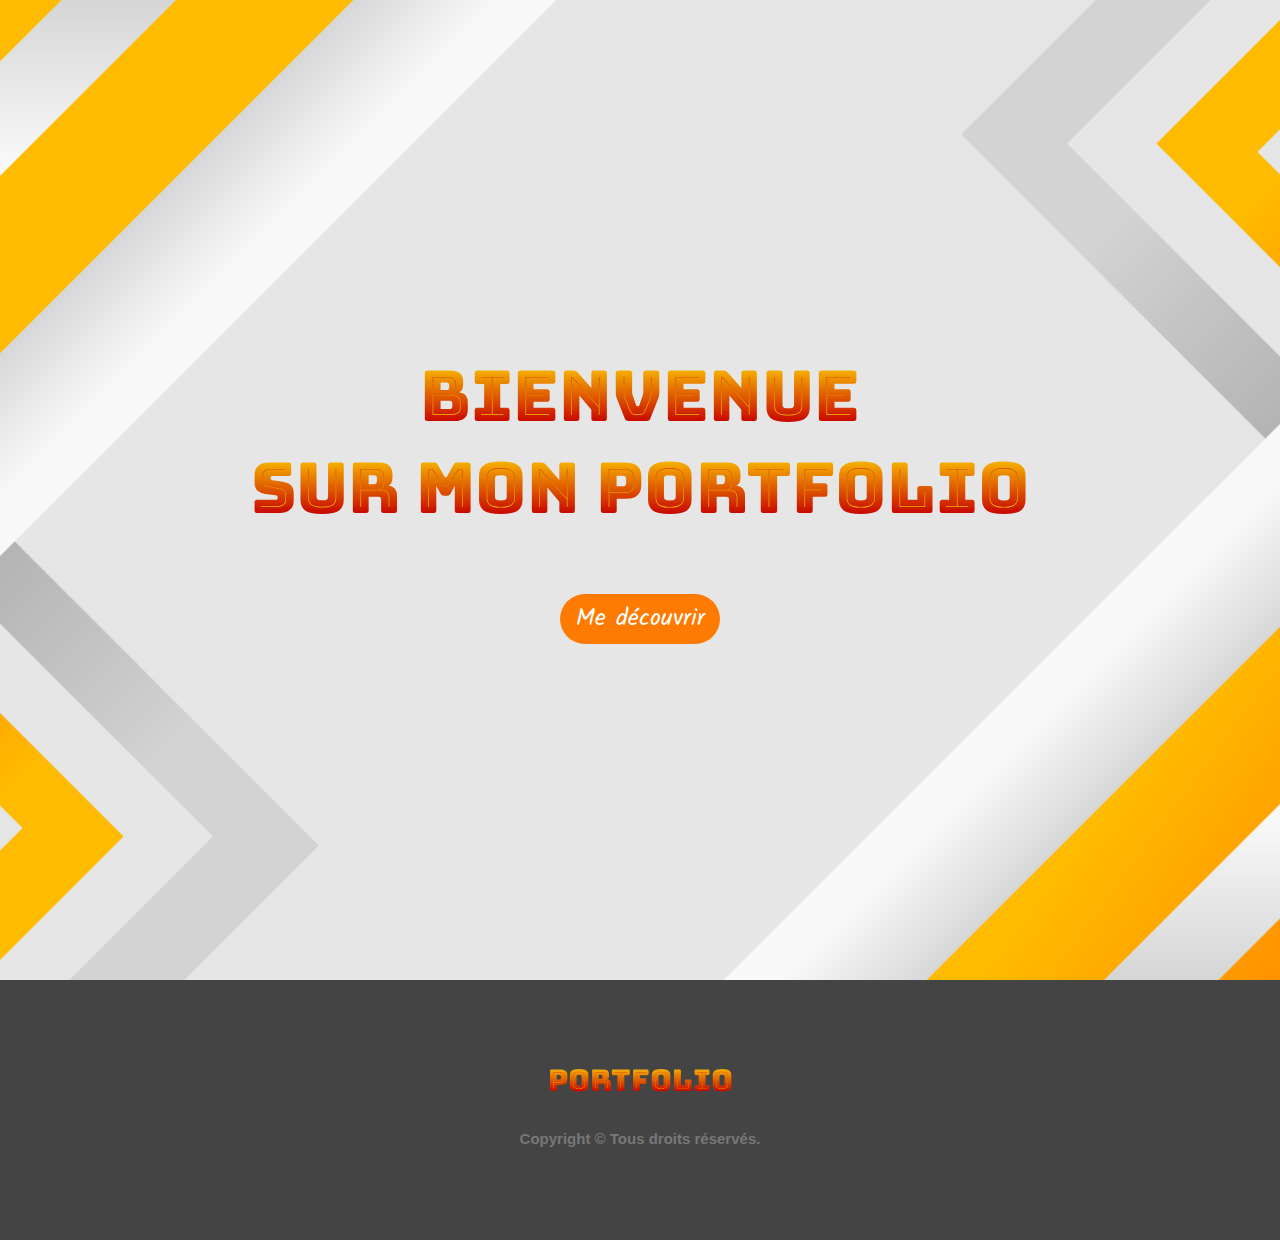
==== index.html @ 35d63bac "ajout de l'index html" ====
<!DOCTYPE html>
<html>
    <head>
        <link href="index.css" rel="stylesheet">
        <link href='http://fonts.googleapis.com/css?family=Crete+Round' rel="stylesheet">
        
        <link rel="preconnect" href="https://fonts.googleapis.com">
<link rel="preconnect" href="https://fonts.gstatic.com" crossorigin>
<link href="https://fonts.googleapis.com/css2?family=Bungee+Spice&display=swap" rel="stylesheet">

<link rel="preconnect" href="https://fonts.googleapis.com">
<link rel="preconnect" href="https://fonts.gstatic.com" crossorigin>
<link href="https://fonts.googleapis.com/css2?family=Kalam:wght@300;400;700&display=swap" rel="stylesheet">

        <title>Portfolio</title>
    </head>

    <body>
        
        <section id="main-image">
            <div class="wrapper">
                <h2>Bienvenue<br><strong>sur mon portfolio</strong></h2> <!-- br pour sauter de ligne et strong pour mettre en gras-->
                <a href="presentation.html" class="button-1">Me découvrir</a><!-- href pour redirection et button-1 pour classer que c'est un bouton pour le css-->
                
            </div>
        </section>

    

    
<!--
            <section id="contact">
                <div class="wrapper">
                    <h3>CONTACTEZ-MOI</h3>
                    <p>Je vous remercie d'avance pour l'attention que vous portez à mon profil, je prendrai le temps de vous répondre dans les plus brefs délais et de la manière la plus clair possible. Toute question et demande de renseignements sur mon profil sont les bienvenues !</p>

                    <form>
                        <label for="name">Nom</label>
                        <input type="text" id="name" placeholder="Votre nom">
                    </form>

                    <form>
                        <label for="email">Email</label>
                        <input type="text" id="email" placeholder="Votre email">

                        <input type="submit" value="OK" class="button-3"> <!--Submit pour créer un bouton d'envoi au site--><!--
                    </form>
                </div>
            </section>
-->
            
        <footer>
            <div class="wrapper">
                <h1>PORTFOLIO</h1>
                <div class="copyright">Copyright © Tous droits réservés.</div>
        </footer>
    </body>
</html>
---- index.css ----
/* GENERAL */


*       /*pour selectionner tous les éléments étoile */
{
    margin:0 ; /*choisir positionnement initial */
    padding: 0;
}

body
{
    font-family: Arial,sans-serif; /*police d'écriture */
    font-size: 15px; /*Taille par défault */
    background: rgb(245,99,20);
    background: linear-gradient(90deg, rgba(245,99,20,1) 0%, rgba(224,97,6,1) 25%, rgba(255,209,0,1) 100%);
    
}

h1{
    font-family: 'Bungee Spice', serif; /*guillement car deux mots dans un */
    font-size: 30px;
    
    
}

header {
    height: 130px;
}
.full-screen-menu__close {
    /* Shown at top left corner */
    left: 1rem;
    position: absolute;
    top: 1rem;
}

h2 /* h2 en général */
{
    color: #444;
    font-size: 70px;
    font-family: 'Bungee Spice';
}

h3
{
    font-size: 30px;
    color: #444;
}

h4
{
    font-size: 24px;
    color: #444;

}

p
{
    line-height: 20px; /* Hauteur de ligne des paragraphes */
    color: #777;
}

a /* pour tous les liens de la page */
{
    text-decoration: none;
    color: #444;
}

.wrapper /* Conteneur invisible */
{
    width: 940px;
    margin: 0 auto; /* pour tous les cotés */
    padding: 0 10px; /* que pour gauche et droite */
}

.orange /* Pour les classes mettre un . devant */
{
    color: #FF7A00;
}

.clear
{
    clear: both;
}

small
{
    font-size: 13px;
    font-style: italic;
}
/* HEADER */





/* MAIN IMAGE*/

#main-image
{
    height: 980px; /* taille de l'image*/
    background: url('images/back.jpg') center; /* url pour image et center pour centrer l'image au milieu */
}

#main-image h2 /* H2 que du main image */
{
    font-weight: normal; /* pour enlever le gras */
    text-transform: uppercase;
    text-align: center;
    padding: 350px 0 40px 0; /* en haut droite en bas et a gauche  */
    margin-bottom: 20px; /* Pour que le bouton soit plus bas */
}

.button-1
{
    display: block; /* pour que ça fonctionne avec width et height */
    width: 160px; /* Taille du carré*/
    height:50px; /* hauteur du carré*/
    background: #FF7A00;
    color: #fff;
    font-size: 24px; /* Taille texte */
    font-family: 'Kalam';
    margin: 0 auto; /* 0 pour en haut en bas et auto pour droite gauche le bouton*/
    line-height: 50px; /* Hauteur de ligne du texte dans le bouton (au milieu en bas en haut)*/
    text-align: center; /* Centrer gauche droite*/
    border-radius: 60px; /* Pour arrondir les angles */
}

.button-1:hover /* pour passage de la souris sur bouton*/
{
    background: #545E75;
}


/*PAGE PRESENTATION*/

header h1
{
    font-weight: normal; /* pour enlever le gras */
    text-transform: uppercase;
    text-align: center;
    margin-bottom: 32px;
    font-size: 60px;
    padding-top: 120px
}


/*MENU NAVIGATION*/

@import url("https://fonts.googleapis.com/css2?family=Inter:wght@400;500;600&display=swap");

:root {
	--primary-color: #FF7A00;
	--secondary-color: #e6eef9;
}

*,
*:after,
*:before {
	box-sizing: border-box;
}

body {
	font-family: "Inter", sans-serif;
	background-color: rgba(#e6eef9, 0.5);
}
.container {
	position: absolute;
	left: 0;
	top: 0;
	right: 0;
	bottom: 10;
	display: flex;
	align-items: center;
	justify-content: center;
}
.tabs {
	display: flex;
	position: relative;
	background-color: #fff;
	box-shadow: 0 0 1px 0 rgba(#FF7A00, 0.15), 0 6px 12px 0 rgba(#FF7A00, 0.15);
	padding: 0.75rem;
	border-radius: 99px;
	* {
		z-index: 2;
	}
}

input[type="radio"] {
	display: none;
}

.tab {
	display: flex;
	align-items: center;
	justify-content: center;
	height: 54px;
	width: 200px;
	font-size: 1.25rem;
	font-weight: 500;
	border-radius: 90px; 
	cursor: pointer;
	transition: color 0.15s ease-in;
}

input[type="radio"] {
	&:checked {
		& + label {
			color: var(--primary-color);
			}
		}
	}


input[id="radio-1"] {
	&:checked {
		& ~ .glider {
			transform: translateX(0);
		}
	}
}

input[id="radio-2"] {
	&:checked {
		& ~ .glider {
			transform: translateX(100%);
		}
	}
}

input[id="radio-3"] {
	&:checked {
		& ~ .glider {
			transform: translateX(200%);
		}
	}
}

input[id="radio-4"] {
	&:checked {
		& ~ .glider {
			transform: translateX(300%);
		}
	}
}

.glider {
	position: absolute;
	display: flex;
	height: 54px;
	width: 200px;
	background-color: var(--secondary-color);
	z-index: 1;
	border-radius: 99px; 
	transition: 0.25s ease-out;
}

@media (max-width: 700px) {
	.tabs {
		transform: scale(0.6);
	}
}

.presentation p {
    display: flex;
    height: 50px;
    width: auto;
    justify-content: center;
    margin-right: 40px;
    margin-left: 40px;
    align-items: center;
    text-align: center;
    font-size: 20px;
    font-family: 'Martian Mono';
    line-height: 30px;
    color: #0B0A07;
    background-color: #e6eef9;
    
    box-shadow: -3px 42px 99px -34px rgba(0,0,0,0.75);
-webkit-box-shadow: -3px 42px 99px -34px rgba(0,0,0,0.75);
-moz-box-shadow: -3px 42px 99px -34px rgba(0,0,0,0.75);
border-radius: 10px;
}

/*MAIN PARTIE DE LA PAGE*/

main
{
    background: rgb(245,99,20);
    background: linear-gradient(90deg, rgba(245,99,20,1) 0%, rgba(224,97,6,1) 25%, rgba(255,209,0,1) 100%);
}

/*ONGLETS PERSONALISER */

.moi h4
{
    text-transform: uppercase; 
    margin-bottom: 20px; /* séparer titre du texte*/
    text-align: center;
}
.moi 
{
    display: block;
    place-items: center;
    text-align: justify;
    justify-content: space-between;
    width: 900px;
    background-color: #e6eef9;
    border-radius: 15px;
    padding-left: 10px;
    padding-right: 10px;
    padding-bottom: 10px;
    font-family: 'Martian Mono';
    /*Pour centrer*/
    margin-left: 550px;
    margin-top: 50px;
}

#emojis1
{
    position: relative;
    top: 10px;
    left: 10px;
}

.loisirs h4
{
    text-transform: uppercase; 
    margin-bottom: 20px; /* séparer titre du texte*/
    text-align: center;
}
.loisirs
{
    display: block;
    place-items: center;
    text-align: justify;
    justify-content: space-between;
    width: 900px;
    background-color: #e6eef9;
    border-radius: 15px;
    padding-left: 10px;
    padding-right: 10px;
    padding-bottom: 10px;
    font-family: 'Martian Mono';

    margin-left: 550px;
    margin-top: 50px;
}

#emojis2
{
    position: relative;
    top: 8px;
    left: 10px;
}

.parcours h4
{
    text-transform: uppercase; 
    margin-bottom: 20px; /* séparer titre du texte*/
    text-align: center;
}

.parcours
{
    display: block;
    place-items: center;
    text-align: justify;
    justify-content: space-between;
    width: 900px;
    background-color: #e6eef9;
    border-radius: 15px;
    padding-left: 10px;
    padding-right: 10px;
    padding-bottom: 10px;
    font-family: 'Martian Mono';
  
    margin-left: 550px;
    margin-top: 50px;
}

#emojis3
{
    position: relative;
    top: 10px;
    left: 10px;
}

#boutonCV 
{
    position: absolute;
    bottom: -50px;
    left: 85%;
}

.button-2
{
    display: block; /* pour que ça fonctionne avec width et height */
    width: 160px; /* Taille du carré*/
    height:50px; /* hauteur du carré*/
    background: #fff;
    color: #0B0A07;
    font-size: 24px; /* Taille texte */
    font-family: 'Kalam';
    margin: 0 auto; /* 0 pour en haut en bas et auto pour droite gauche le bouton*/
    line-height: 50px; /* Hauteur de ligne du texte dans le bouton (au milieu en bas en haut)*/
    text-align: center; /* Centrer gauche droite*/
    border-radius: 60px; /* Pour arrondir les angles */
    box-shadow: 10px 10px 5px 0px rgba(0,0,0,0.75);
    -webkit-box-shadow: 10px 10px 5px 0px rgba(0,0,0,0.75);
    -moz-box-shadow : 1px 10px 5px 0px rgba(0,0,0,0.75);
}

.button-2:hover /* pour passage de la souris sur bouton*/
{
    background: rgb(236,178,70);
background: radial-gradient(circle, rgba(236,178,70,1) 0%, rgba(245,138,80,1) 100%);
}

/*FIN PAGE PRESENTATION*/


/*DEBUT PAGE MOTIVATION*/

.motivation h4
{
    text-transform: uppercase; 
    margin-bottom: 20px; /* séparer titre du texte*/
    text-align: center;
}
.motivation
{
    display: block;
    place-items: center;
    text-align: justify;
    justify-content: space-between;
    width: 900px;
    background-color: #e6eef9;
    border-radius: 15px;
    padding-left: 50px;
    padding-right: 50px;
    padding-bottom: 10px;
    font-family: 'Martian Mono';
    /*Pour centrer*/
    margin-left: 550px;
    margin-top: 50px;
}

/*FIN PAGE MOTIVATION !!!!!*/

/*DEBUT PAGE CONTACT*/

@import url("https://fonts.googleapis.com/css2?family=Roboto:wght@300&display=swap");

form {


  background-color: #fef1df;
  position: absolute;
  top: 50%;
  left: 50%;
  transform: translate(-50%, -50%);
  font-family: "Roboto", sans-serif;
  font-weight: bold;
  padding: 30px;
  border-radius: 10px;
}
form h1 {
  font-size: 35px;
}
form .separation {
  width: 100%;
  height: 1px;
  background-color: #FF7A00;
}
form .corps-formulaire {
  display: flex;
  flex-wrap: wrap;
  margin-bottom: 30px;
}
form .corps-formulaire .groupe {
  position: relative; /* Pour mettre positionner l’élément dans le flux normal de la page */
  margin-top: 20px;
  display: flex;
  flex-direction: column;
}
form .corps-formulaire .gauche .groupe input {
  margin-top: 5px;
  padding: 10px 5px 10px 30px;
  border: 1px solid #c9c9c9;
  outline-color: #FF7A00;
  border-radius: 5px;
}
form .corps-formulaire .gauche .groupe i {
  position: absolute; /* positionné par rapport à son parent le plus proche positionné */
  left: 0;
  top: 25px;
  padding: 9px 8px;
  color: #FF7A00;
}
form .corps-formulaire .droite {
  margin-left: 40px;
}
form .corps-formulaire .droite .groupe {
  height: 100%;
}
form .corps-formulaire .droite .groupe textarea {
  margin-top: 5px;
  padding: 10px;
  background-color: #f1f1f1;
  border: 2px solid #FF7A00;
  outline: none;
  border-radius: 5px;
  resize: none;
  height: 78%;
  width: 300px;
}
form .pied-formulaire button {
  margin-top: 10px;
  background-color: #FF7A00;
  color: white;
  font-size: 15px;
  border: none;
  padding: 10px 20px;
  border-radius: 5px;
  outline: none;
  cursor: pointer;
  transition: transform 0.5s;
}
form .pied-formulaire button:hover {
  transform: scale(1.05);
}

@media screen and (max-width: 920px) {
  form .corps-formulaire .droite {
    margin-left: 0px;
  }
}


/*FIN PAGE CONTACT*/

/*FOOTER*/

footer
{
    height: 260px;
    background-color: #444;
}

footer h1
{
    color: #fff;
    text-align: center;
    padding-top: 80px;
}

.copyright
{
    text-align: center;
    font-weight: bold;
    padding-top: 30px;
    color: #777;
}
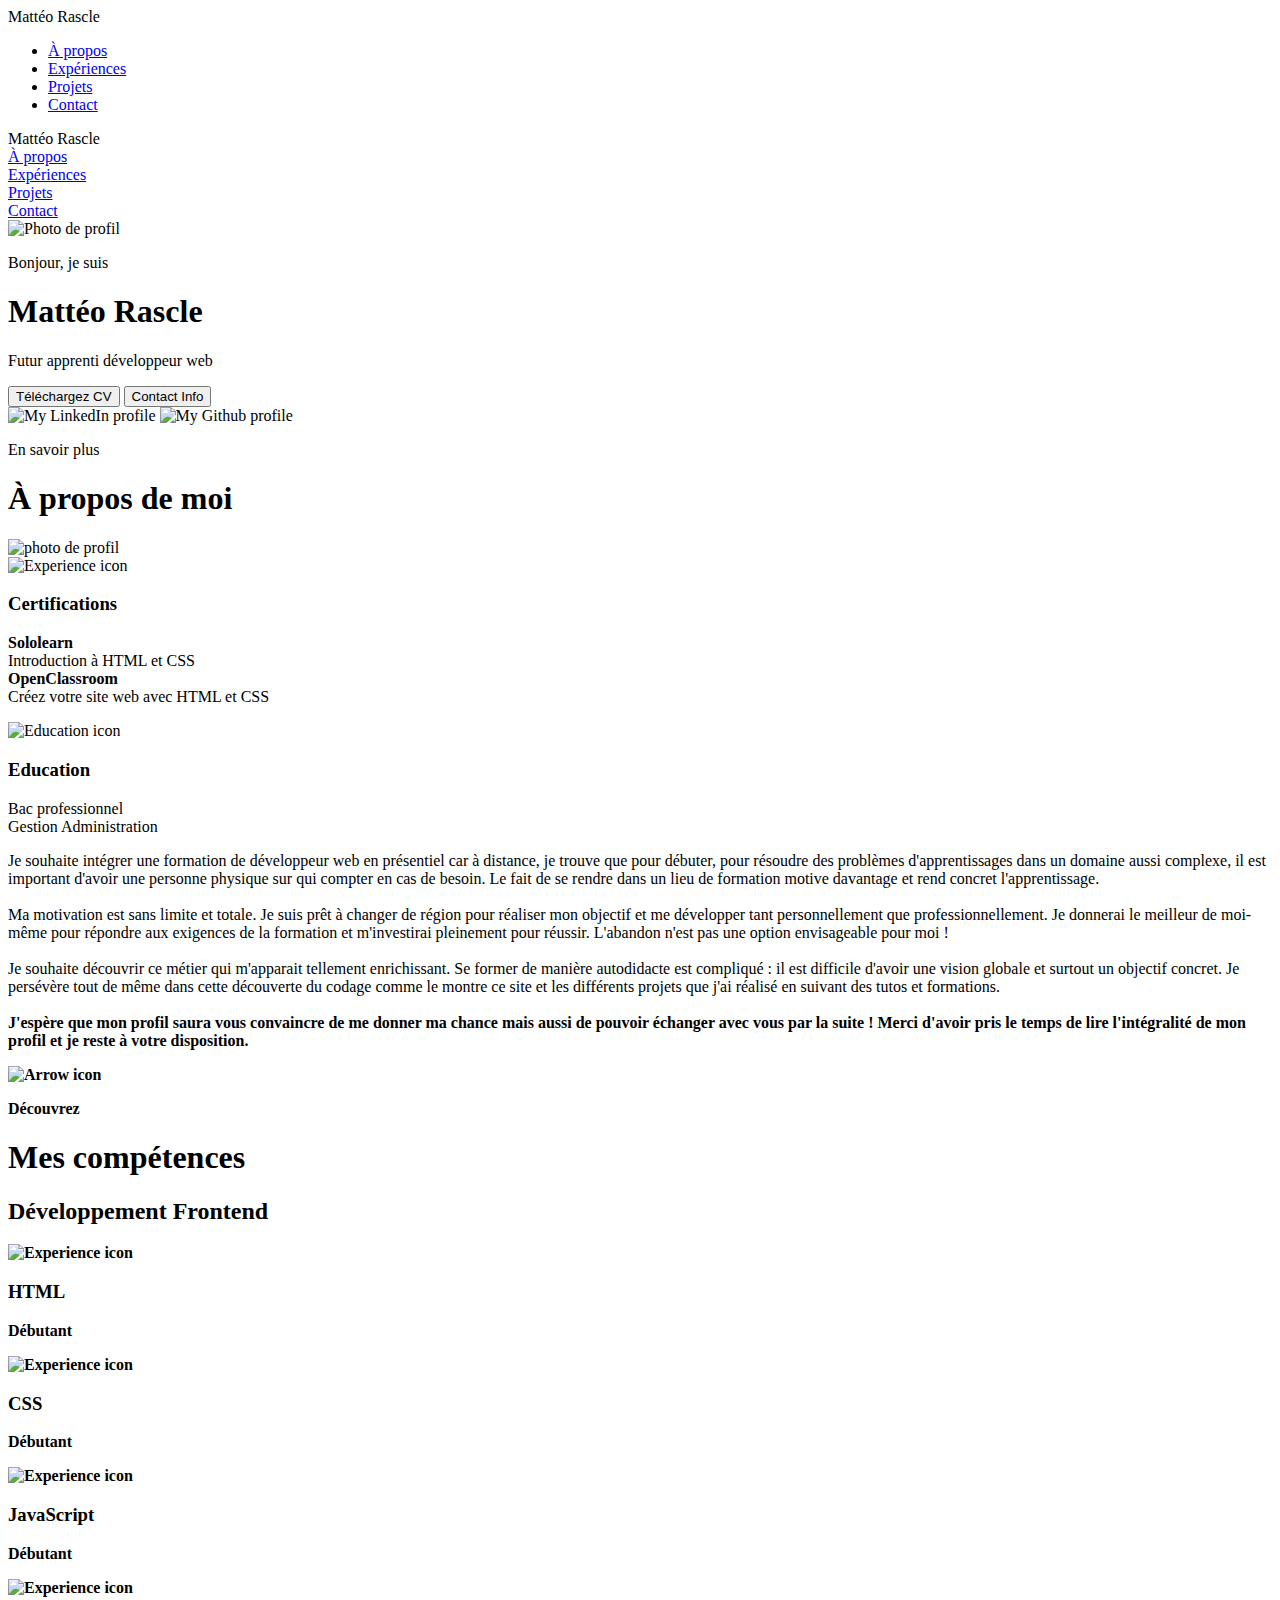
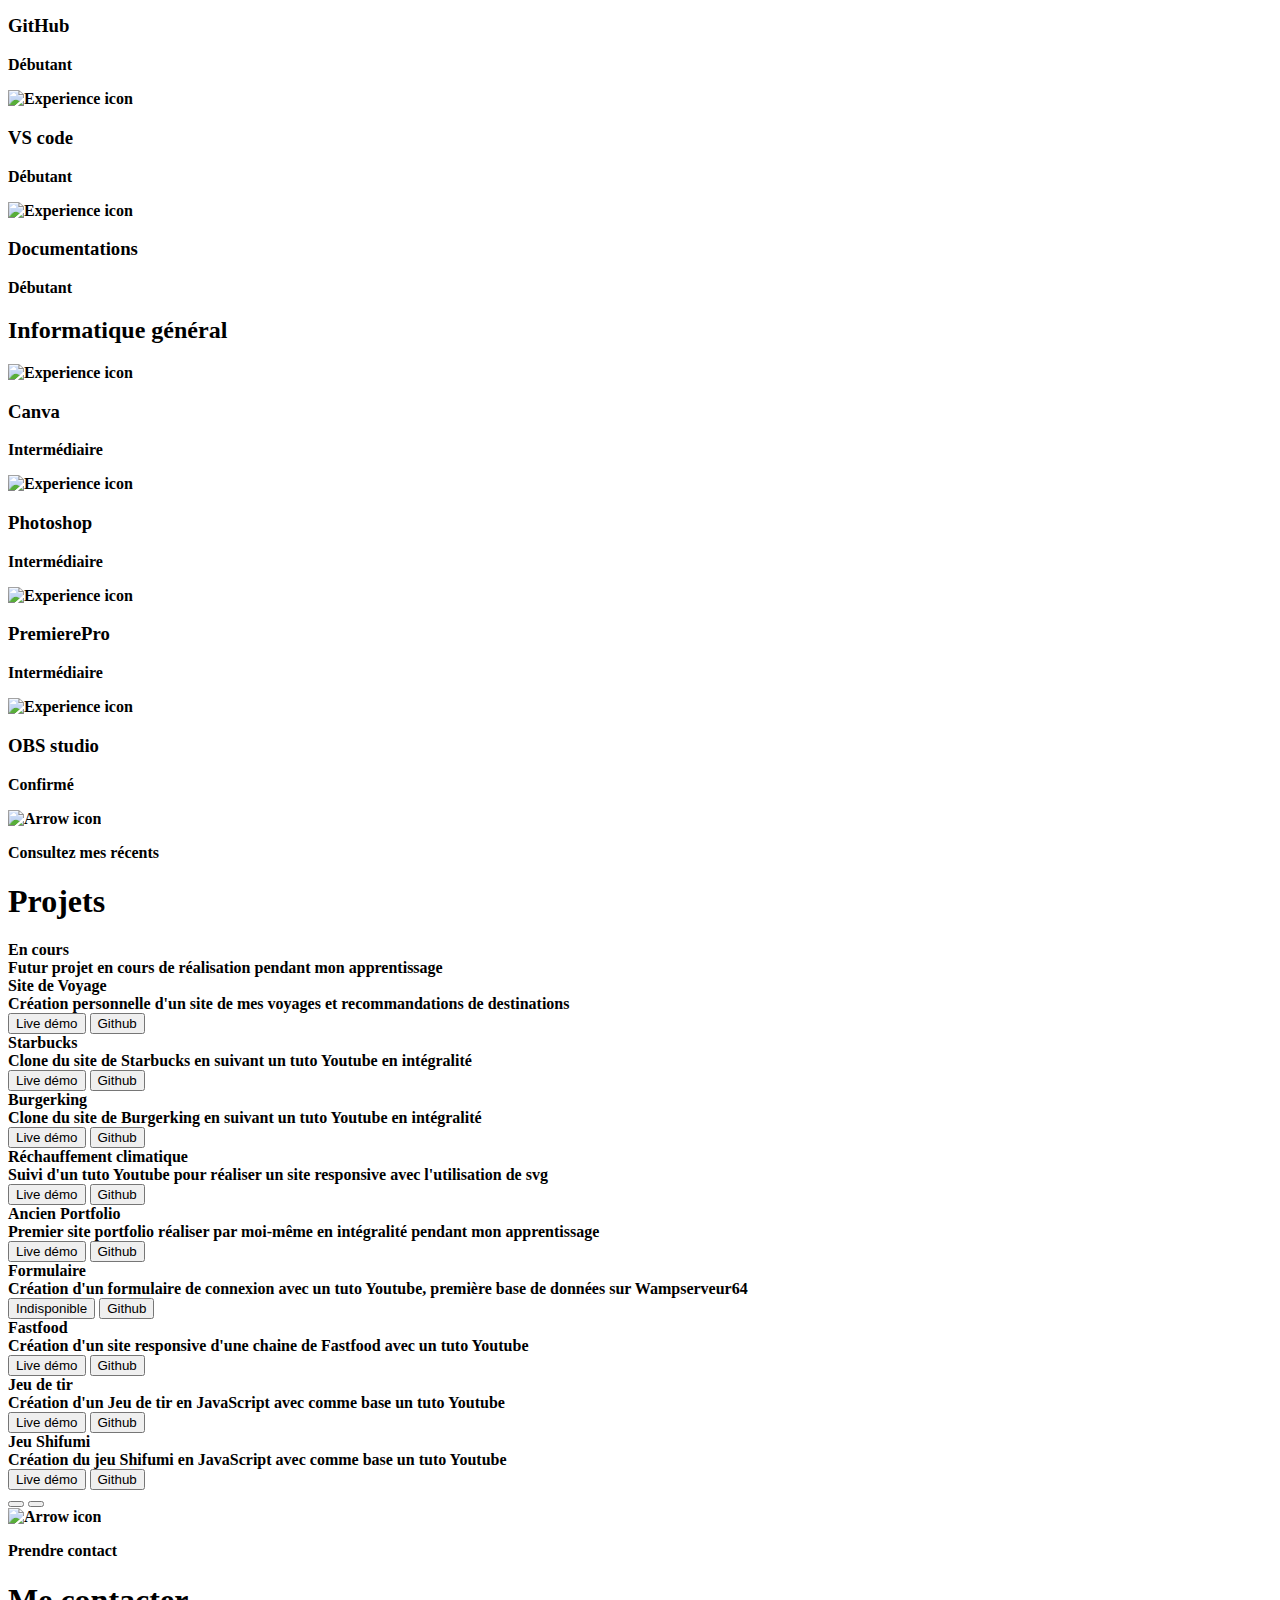
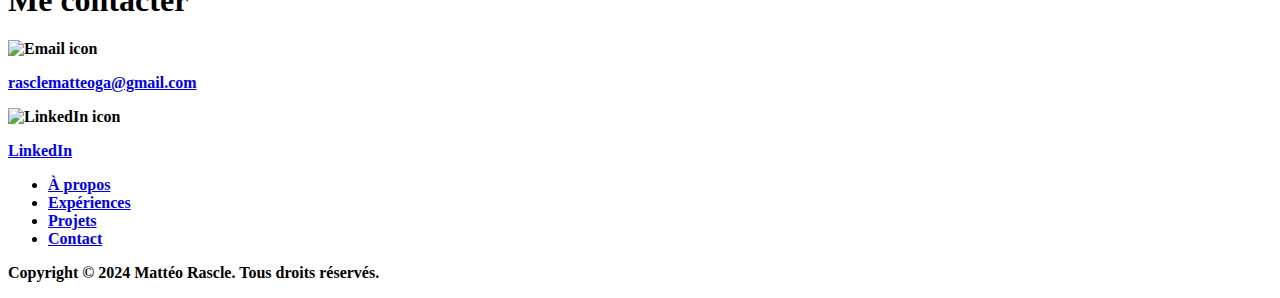
==== commit 1636eb13: "Index mis à jour" ====
--- a/index.html
+++ b/index.html
@@ -1,58 +1,410 @@
-<!DOCTYPE html>
-<html>
-    <head>
-        <link href="index.css" rel="stylesheet">
-        <link href='http://fonts.googleapis.com/css?family=Crete+Round' rel="stylesheet">
-        
-        <link rel="preconnect" href="https://fonts.googleapis.com">
-<link rel="preconnect" href="https://fonts.gstatic.com" crossorigin>
-<link href="https://fonts.googleapis.com/css2?family=Bungee+Spice&display=swap" rel="stylesheet">
-
-<link rel="preconnect" href="https://fonts.googleapis.com">
-<link rel="preconnect" href="https://fonts.gstatic.com" crossorigin>
-<link href="https://fonts.googleapis.com/css2?family=Kalam:wght@300;400;700&display=swap" rel="stylesheet">
-
-        <title>Portfolio</title>
-    </head>
-
-    <body>
-        
-        <section id="main-image">
-            <div class="wrapper">
-                <h2>Bienvenue<br><strong>sur mon portfolio</strong></h2> <!-- br pour sauter de ligne et strong pour mettre en gras-->
-                <a href="presentation.html" class="button-1">Me découvrir</a><!-- href pour redirection et button-1 pour classer que c'est un bouton pour le css-->
-                
-            </div>
-        </section>
-
-    
-
-    
-<!--
-            <section id="contact">
-                <div class="wrapper">
-                    <h3>CONTACTEZ-MOI</h3>
-                    <p>Je vous remercie d'avance pour l'attention que vous portez à mon profil, je prendrai le temps de vous répondre dans les plus brefs délais et de la manière la plus clair possible. Toute question et demande de renseignements sur mon profil sont les bienvenues !</p>
-
-                    <form>
-                        <label for="name">Nom</label>
-                        <input type="text" id="name" placeholder="Votre nom">
-                    </form>
-
-                    <form>
-                        <label for="email">Email</label>
-                        <input type="text" id="email" placeholder="Votre email">
-
-                        <input type="submit" value="OK" class="button-3"> <!--Submit pour créer un bouton d'envoi au site--><!--
-                    </form>
-                </div>
-            </section>
--->
-            
-        <footer>
-            <div class="wrapper">
-                <h1>PORTFOLIO</h1>
-                <div class="copyright">Copyright © Tous droits réservés.</div>
-        </footer>
-    </body>
+<!DOCTYPE html>
+<html lang="en">
+  <head>
+    <meta charset="UTF-8" />
+    <meta http-equiv="X-UA-Compatible" content="IE=edge" />
+    <meta name="viewport" content="width=device-width, initial-scale=1.0" />
+    <title>Mon Portfolio</title>
+    <link rel="stylesheet" href="style.css" />
+    <link rel="stylesheet" href="mediaqueries.css" />
+  </head>
+  <body>
+    <nav id="desktop-nav">
+      <div class="logo">Mattéo Rascle</div>
+      <div>
+        <ul class="nav-links">
+          <li><a href="#about">À propos</a></li>
+          <li><a href="#experience">Expériences</a></li>
+          <li><a href="#projects">Projets</a></li>
+          <li><a href="#contact">Contact</a></li>
+        </ul>
+      </div>
+    </nav>
+    <nav id="hamburger-nav">
+      <div class="logo">Mattéo Rascle</div>
+      <div class="hamburger-menu">
+        <div class="hamburger-icon" onclick="toggleMenu()">
+          <span></span>
+          <span></span>
+          <span></span>
+        </div>
+        <div class="menu-links">
+          <li><a href="#about" onclick="toggleMenu()">À propos</a></li>
+          <li><a href="#experience" onclick="toggleMenu()">Expériences</a></li>
+          <li><a href="#projects" onclick="toggleMenu()">Projets</a></li>
+          <li><a href="#contact" onclick="toggleMenu()">Contact</a></li>
+        </div>
+      </div>
+    </nav>
+    <section id="profile">
+      <div class="section__pic-container">
+        <img src="./assets/profil.png" alt="Photo de profil" />
+      </div>
+      <div class="section__text">
+        <p class="section__text__p1">Bonjour, je suis</p>
+        <h1 class="title">Mattéo Rascle</h1>
+        <p class="section__text__p2">Futur apprenti développeur web</p>
+        <div class="btn-container">
+          <button
+            class="btn btn-color-2"
+            onclick="window.open('./assets/resume-example.pdf')"
+          >
+            Téléchargez CV
+          </button>
+          <button class="btn btn-color-1" onclick="location.href='./#contact'">
+            Contact Info
+          </button>
+        </div>
+        <div id="socials-container">
+          <img
+            src="./assets/linkedin.png"
+            alt="My LinkedIn profile"
+            class="icon"
+            onclick="location.href='https://www.linkedin.com/in/matt%C3%A9o-rascle/'"
+          />
+          <img
+            src="./assets/github.png"
+            alt="My Github profile"
+            class="icon"
+            onclick="location.href='https://github.com/Matt5344'"
+          />
+        </div>
+      </div>
+    </section>
+    <section id="about">
+      <p class="section__text__p1">En savoir plus</p>
+      <h1 class="title">À propos de moi</h1>
+      <div class="section-container">
+        <div class="section__pic-container">
+          <img
+            src="./assets/photo2.jpg"
+            alt="photo de profil"
+            class="about-pic"
+          />
+        </div>
+        <div class="about-details-container">
+          <div class="about-containers">
+            <div class="details-container">
+              <img
+                src="./assets/experience.png"
+                alt="Experience icon"
+                class="icon"
+              />
+              <h3>Certifications</h3>
+              <p><strong>Sololearn</strong> 
+                <br>
+                Introduction à HTML et CSS 
+                <br>
+                <strong>OpenClassroom</strong>
+                <br>
+                Créez votre site web avec HTML et CSS</p>
+            </div>
+            <div class="details-container">
+              <img
+                src="./assets/education.png"
+                alt="Education icon"
+                class="icon"
+              />
+              <h3>Education</h3>
+              <p>Bac professionnel<br />Gestion Administration</p>
+            </div>
+          </div>
+          <div class="text-container">
+            <p>
+                Je souhaite intégrer une formation de développeur web en présentiel car à distance, je trouve que pour débuter, pour résoudre des problèmes d'apprentissages dans un domaine aussi complexe, il est important d'avoir une personne physique sur qui compter en cas de besoin. Le fait de se rendre dans un lieu de formation motive davantage et rend concret l'apprentissage.
+                <br><br>
+              Ma motivation est sans limite et totale. Je suis prêt à changer de région pour réaliser mon objectif et me développer tant personnellement que professionnellement. Je donnerai le meilleur de moi-même pour répondre aux exigences de la formation et m'investirai pleinement pour réussir. L'abandon n'est pas une option envisageable pour moi ! 
+              <br><br>
+                Je souhaite découvrir ce métier qui m'apparait tellement enrichissant. Se former de manière autodidacte est compliqué : il est difficile d'avoir une vision globale et surtout un objectif concret. Je persévère tout de même dans cette découverte du codage comme le montre ce site et les différents projets que j'ai réalisé en suivant des tutos et formations. 
+                <br><br>
+                <strong>J'espère que mon profil saura vous convaincre de me donner ma chance mais aussi de pouvoir échanger avec vous par la suite ! Merci d'avoir pris le temps de lire l'intégralité de mon profil et je reste à votre disposition.
+            </p>
+          </div>
+        </div>
+      </div>
+      <img
+        src="./assets/arrow.png"
+        alt="Arrow icon"
+        class="icon arrow"
+        onclick="location.href='./#experience'"
+      />
+    </section>
+    <section id="experience">
+      <p class="section__text__p1">Découvrez </p>
+      <h1 class="title">Mes compétences</h1>
+      <div class="experience-details-container">
+        <div class="about-containers">
+          <div class="details-container">
+            <h2 class="experience-sub-title">Développement Frontend</h2>
+            <div class="article-container">
+              <article>
+                <img
+                  src="./assets/checkmark.png"
+                  alt="Experience icon"
+                  class="icon"
+                />
+                <div>
+                  <h3>HTML</h3>
+                  <p>Débutant</p>
+                </div>
+              </article>
+              <article>
+                <img
+                  src="./assets/checkmark.png"
+                  alt="Experience icon"
+                  class="icon"
+                />
+                <div>
+                  <h3>CSS</h3>
+                  <p>Débutant</p>
+                </div>
+              </article>
+              <article>
+                <img
+                  src="./assets/checkmark.png"
+                  alt="Experience icon"
+                  class="icon"
+                />
+                <div>
+                  <h3>JavaScript</h3>
+                  <p>Débutant</p>
+                </div>
+              </article>
+              <article>
+                <img
+                  src="./assets/checkmark.png"
+                  alt="Experience icon"
+                  class="icon"
+                />
+                <div>
+                  <h3>GitHub</h3>
+                  <p>Débutant</p>
+                </div>
+              </article>
+              <article>
+                <img
+                  src="./assets/checkmark.png"
+                  alt="Experience icon"
+                  class="icon"
+                />
+                <div>
+                  <h3>VS code</h3>
+                  <p>Débutant</p>
+                </div>
+              </article>
+              <article>
+                <img
+                  src="./assets/checkmark.png"
+                  alt="Experience icon"
+                  class="icon"
+                />
+                <div>
+                  <h3>Documentations</h3>
+                  <p>Débutant</p>
+                </div>
+              </article>
+            </div>
+          </div>
+          <div class="details-container">
+            <h2 class="experience-sub-title">Informatique général</h2>
+            <div class="article-container">
+              <article>
+                <img
+                  src="./assets/checkmark.png"
+                  alt="Experience icon"
+                  class="icon"
+                />
+                <div>
+                  <h3>Canva</h3>
+                  <p>Intermédiaire</p>
+                </div>
+              </article>
+              <article>
+                <img
+                  src="./assets/checkmark.png"
+                  alt="Experience icon"
+                  class="icon"
+                />
+                <div>
+                  <h3>Photoshop</h3>
+                  <p>Intermédiaire</p>
+                </div>
+              </article>
+              <article>
+                <img
+                  src="./assets/checkmark.png"
+                  alt="Experience icon"
+                  class="icon"
+                />
+                <div>
+                  <h3>PremierePro</h3>
+                  <p>Intermédiaire</p>
+                </div>
+              </article>
+              <article>
+                <img
+                  src="./assets/checkmark.png"
+                  alt="Experience icon"
+                  class="icon"
+                />
+                <div>
+                  <h3>OBS studio</h3>
+                  <p>Confirmé</p>
+                </div>
+              </article>
+            </div>
+          </div>
+        </div>
+      </div>
+      <img
+        src="./assets/arrow.png"
+        alt="Arrow icon"
+        class="icon arrow"
+        onclick="location.href='./#projects'"
+      />
+    </section>
+    
+    <section id="projects">
+      <p class="section__text__p1">Consultez mes récents</p>
+      <h1 class="title">Projets</h1>
+     
+      <link rel="stylesheet" href="https://cdnjs.cloudflare.com/ajax/libs/font-awesome/6.4.0/css/all.min.css" integrity="sha512-iecdLmaskl7CVkqkXNQ/ZH/XLlvWZOJyj7Yy7tcenmpD1ypASozpmT/E0iPtmFIB46ZmdtAc9eNBvH0H/ZpiBw==" crossorigin="anonymous" referrerpolicy="no-referrer" />
+     
+      <div class="container">
+  
+          <div class="slide">
+  
+              
+              <div class="item" style="background-image: url(assets/projet2.png);">
+                  <div class="content">
+                      <div class="name">En cours</div>
+                      <div class="des">Futur projet en cours de réalisation pendant mon apprentissage</div>
+                  </div>
+              </div>
+              <div class="item" style="background-image: url(assets/voyage2.png);">
+                  <div class="content">
+                      <div class="name">Site de Voyage</div>
+                      <div class="des">Création personnelle d'un site de mes voyages et recommandations de destinations</div>
+                      <button class="content-button" onclick="window.location.href='https://matt5344.github.io/Voyages/'; ">Live démo</button>
+                      <button class="content-button" onclick="window.location.href='https://github.com/Matt5344/Voyages';">Github</button>
+                  </div>
+              </div>
+              <div class="item" style="background-image: url(assets/starbucks2.png);">
+                  <div class="content">
+                      <div class="name">Starbucks</div>
+                      <div class="des">Clone du site de Starbucks en suivant un tuto Youtube en intégralité</div>
+                      <button class="content-button" onclick="window.location.href='https://matt5344.github.io/Clone-Starbucks/';">Live démo</button>
+                      <button class="content-button" onclick="window.location.href='https://github.com/Matt5344/Clone-Starbucks';">Github</button>
+                  </div>
+              </div>
+              <div class="item" style="background-image: url(assets/burger2.png);">
+                  <div class="content">
+                      <div class="name">Burgerking</div>
+                      <div class="des">Clone du site de Burgerking en suivant un tuto Youtube en intégralité</div>
+                      <button class="content-button" onclick="window.location.href='https://matt5344.github.io/Clone-Burgerking/';">Live démo</button>
+                      <button class="content-button" onclick="window.location.href='https://github.com/Matt5344/Clone-Burgerking';">Github</button>
+                  </div>
+              </div>
+              <div class="item" style="background-image: url(assets/climatique.png);">
+                <div class="content">
+                    <div class="name">Réchauffement climatique</div>
+                    <div class="des">Suivi d'un tuto Youtube pour réaliser un site responsive avec l'utilisation de svg</div>
+                    <button class="content-button" onclick="window.location.href='https://matt5344.github.io/Site-Rechauffement-climatique/';">Live démo</button>
+                    <button class="content-button" onclick="window.location.href='https://github.com/Matt5344/Site-Rechauffement-climatique';">Github</button>
+                </div>
+            </div>
+              <div class="item" style="background-image: url(assets/portfolio2.png);">
+                  <div class="content">
+                      <div class="name">Ancien Portfolio</div>
+                      <div class="des">Premier site portfolio réaliser par moi-même en intégralité pendant mon apprentissage</div>
+                      <button class="content-button" onclick="window.location.href='https://matt5344.github.io/Premier-site/';">Live démo</button>
+                      <button class="content-button" onclick="window.location.href='https://github.com/Matt5344/Premier-site';">Github</button>
+                  </div>
+              </div>
+              <div class="item" style="background-image: url(assets/formulaire2.png);">
+                  <div class="content">
+                      <div class="name">Formulaire</div>
+                      <div class="des">Création d'un formulaire de connexion avec un tuto Youtube, première base de données sur Wampserveur64</div>
+                      <button id="indisponible">Indisponible</button>
+                      <button class="content-button" onclick="window.location.href='https://github.com/Matt5344/Formulaire';">Github</button>
+                  </div>
+              </div>
+              <div class="item" style="background-image: url(assets/Fastfood.png);">
+                <div class="content">
+                    <div class="name">Fastfood</div>
+                    <div class="des">Création d'un site responsive d'une chaine de Fastfood avec un tuto Youtube</div>
+                    <button class="content-button" onclick="window.location.href='https://matt5344.github.io/Site-FastFood/';">Live démo</button>
+                      <button class="content-button" onclick="window.location.href='https://github.com/Matt5344/Site-FastFood';">Github</button>
+                </div>
+            </div>
+            <div class="item" style="background-image: url(assets/mushroom.png);">
+              <div class="content">
+                  <div class="name">Jeu de tir</div>
+                  <div class="des">Création d'un Jeu de tir en JavaScript avec comme base un tuto Youtube </div>
+                  <button class="content-button" onclick="window.location.href='https://matt5344.github.io/Jeu-tir-JS/';">Live démo</button>
+                    <button class="content-button" onclick="window.location.href='https://github.com/Matt5344/Jeu-tir-JS';">Github</button>
+              </div>
+          </div>
+          <div class="item" style="background-image: url(assets/pierre.png);">
+            <div class="content">
+                <div class="name">Jeu Shifumi</div>
+                <div class="des">Création du jeu Shifumi en JavaScript avec comme base un tuto Youtube </div>
+                <button class="content-button" onclick="window.location.href='https://matt5344.github.io/Pierre-papier-ciseaux/';">Live démo</button>
+                  <button class="content-button" onclick="window.location.href='https://github.com/Matt5344/Pierre-papier-ciseaux';">Github</button>
+            </div>
+        </div>
+  
+          </div>
+  
+          <div class="button">
+              <button class="prev"><i class="fa-solid fa-arrow-left"></i></button>
+              <button class="next"><i class="fa-solid fa-arrow-right"></i></button>
+          </div>
+  
+      </div>
+
+      <img
+        src="./assets/arrow.png"
+        alt="Arrow icon"
+        class="icon arrow"
+        onclick="location.href='./#contact'"
+      />
+    </section>
+    <section id="contact">
+      <p class="section__text__p1">Prendre contact</p>
+      <h1 class="title">Me contacter</h1>
+      <div class="contact-info-upper-container">
+        <div class="contact-info-container">
+          <img
+            src="./assets/email.png"
+            alt="Email icon"
+            class="icon contact-icon email-icon"
+          />
+          <p><a href="mailto:examplemail@gmail.com">rasclematteoga@gmail.com</a></p>
+        </div>
+        <div class="contact-info-container">
+          <img
+            src="./assets/linkedin.png"
+            alt="LinkedIn icon"
+            class="icon contact-icon"
+          />
+          <p><a href="https://www.linkedin.com/in/matt%C3%A9o-rascle">LinkedIn</a></p>
+        </div>
+      </div>
+    </section>
+    <footer>
+      <nav>
+        <div class="nav-links-container">
+          <ul class="nav-links">
+            <li><a href="#about">À propos</a></li>
+            <li><a href="#experience">Expériences</a></li>
+            <li><a href="#projects">Projets</a></li>
+            <li><a href="#contact">Contact</a></li>
+          </ul>
+        </div>
+      </nav>
+      <p>Copyright &#169; 2024 Mattéo Rascle. Tous droits réservés.</p>
+    </footer>
+    <script src="script.js"></script>
+  </body>
 </html>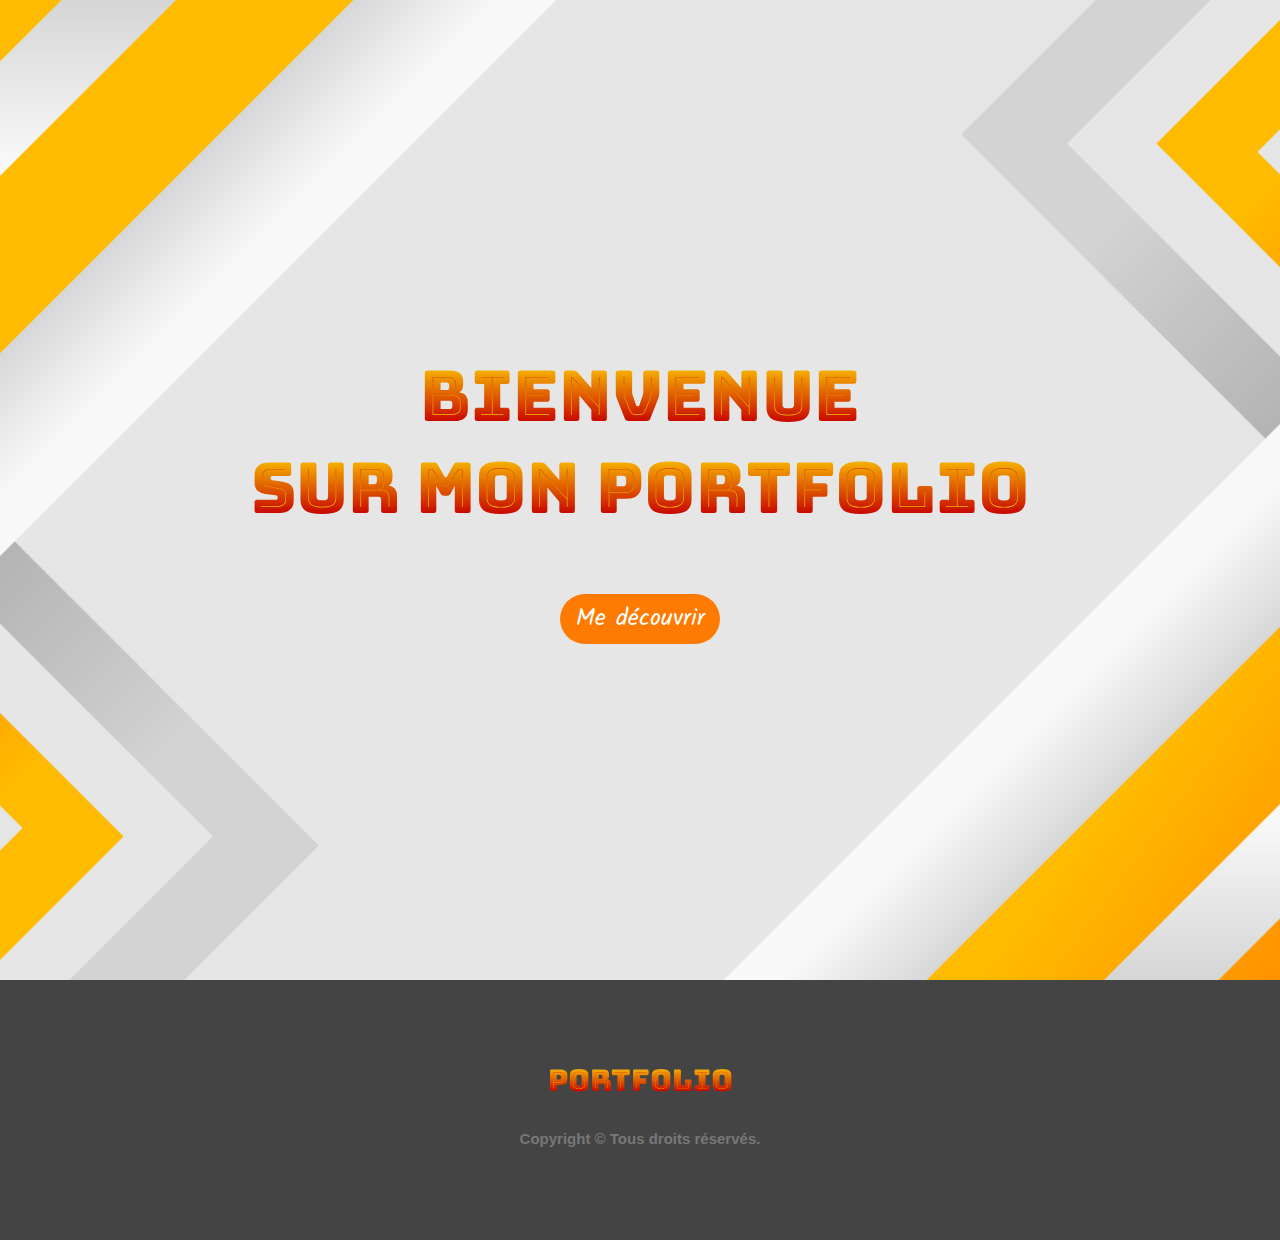
==== commit d7d53c63: "mise à jour de l'index" ====
--- a/index.html
+++ b/index.html
@@ -1,410 +1,35 @@
 <!DOCTYPE html>
-<html lang="en">
-  <head>
-    <meta charset="UTF-8" />
-    <meta http-equiv="X-UA-Compatible" content="IE=edge" />
-    <meta name="viewport" content="width=device-width, initial-scale=1.0" />
-    <title>Mon Portfolio</title>
-    <link rel="stylesheet" href="style.css" />
-    <link rel="stylesheet" href="mediaqueries.css" />
-  </head>
-  <body>
-    <nav id="desktop-nav">
-      <div class="logo">Mattéo Rascle</div>
-      <div>
-        <ul class="nav-links">
-          <li><a href="#about">À propos</a></li>
-          <li><a href="#experience">Expériences</a></li>
-          <li><a href="#projects">Projets</a></li>
-          <li><a href="#contact">Contact</a></li>
-        </ul>
-      </div>
-    </nav>
-    <nav id="hamburger-nav">
-      <div class="logo">Mattéo Rascle</div>
-      <div class="hamburger-menu">
-        <div class="hamburger-icon" onclick="toggleMenu()">
-          <span></span>
-          <span></span>
-          <span></span>
-        </div>
-        <div class="menu-links">
-          <li><a href="#about" onclick="toggleMenu()">À propos</a></li>
-          <li><a href="#experience" onclick="toggleMenu()">Expériences</a></li>
-          <li><a href="#projects" onclick="toggleMenu()">Projets</a></li>
-          <li><a href="#contact" onclick="toggleMenu()">Contact</a></li>
-        </div>
-      </div>
-    </nav>
-    <section id="profile">
-      <div class="section__pic-container">
-        <img src="./assets/profil.png" alt="Photo de profil" />
-      </div>
-      <div class="section__text">
-        <p class="section__text__p1">Bonjour, je suis</p>
-        <h1 class="title">Mattéo Rascle</h1>
-        <p class="section__text__p2">Futur apprenti développeur web</p>
-        <div class="btn-container">
-          <button
-            class="btn btn-color-2"
-            onclick="window.open('./assets/resume-example.pdf')"
-          >
-            Téléchargez CV
-          </button>
-          <button class="btn btn-color-1" onclick="location.href='./#contact'">
-            Contact Info
-          </button>
-        </div>
-        <div id="socials-container">
-          <img
-            src="./assets/linkedin.png"
-            alt="My LinkedIn profile"
-            class="icon"
-            onclick="location.href='https://www.linkedin.com/in/matt%C3%A9o-rascle/'"
-          />
-          <img
-            src="./assets/github.png"
-            alt="My Github profile"
-            class="icon"
-            onclick="location.href='https://github.com/Matt5344'"
-          />
-        </div>
-      </div>
-    </section>
-    <section id="about">
-      <p class="section__text__p1">En savoir plus</p>
-      <h1 class="title">À propos de moi</h1>
-      <div class="section-container">
-        <div class="section__pic-container">
-          <img
-            src="./assets/photo2.jpg"
-            alt="photo de profil"
-            class="about-pic"
-          />
-        </div>
-        <div class="about-details-container">
-          <div class="about-containers">
-            <div class="details-container">
-              <img
-                src="./assets/experience.png"
-                alt="Experience icon"
-                class="icon"
-              />
-              <h3>Certifications</h3>
-              <p><strong>Sololearn</strong> 
-                <br>
-                Introduction à HTML et CSS 
-                <br>
-                <strong>OpenClassroom</strong>
-                <br>
-                Créez votre site web avec HTML et CSS</p>
+<html>
+    <head>
+        <link href="index.css" rel="stylesheet">
+        <link href='http://fonts.googleapis.com/css?family=Crete+Round' rel="stylesheet">
+        
+        <link rel="preconnect" href="https://fonts.googleapis.com">
+<link rel="preconnect" href="https://fonts.gstatic.com" crossorigin>
+<link href="https://fonts.googleapis.com/css2?family=Bungee+Spice&display=swap" rel="stylesheet">
+
+<link rel="preconnect" href="https://fonts.googleapis.com">
+<link rel="preconnect" href="https://fonts.gstatic.com" crossorigin>
+<link href="https://fonts.googleapis.com/css2?family=Kalam:wght@300;400;700&display=swap" rel="stylesheet">
+
+        <title>Portfolio</title>
+    </head>
+
+    <body>
+        
+        <section id="main-image">
+            <div class="wrapper">
+                <h2>Bienvenue<br><strong>sur mon portfolio</strong></h2> <!-- br pour sauter de ligne et strong pour mettre en gras-->
+                <a href="presentation.html" class="button-1">Me découvrir</a><!-- href pour redirection et button-1 pour classer que c'est un bouton pour le css-->
+                
             </div>
-            <div class="details-container">
-              <img
-                src="./assets/education.png"
-                alt="Education icon"
-                class="icon"
-              />
-              <h3>Education</h3>
-              <p>Bac professionnel<br />Gestion Administration</p>
-            </div>
-          </div>
-          <div class="text-container">
-            <p>
-                Je souhaite intégrer une formation de développeur web en présentiel car à distance, je trouve que pour débuter, pour résoudre des problèmes d'apprentissages dans un domaine aussi complexe, il est important d'avoir une personne physique sur qui compter en cas de besoin. Le fait de se rendre dans un lieu de formation motive davantage et rend concret l'apprentissage.
-                <br><br>
-              Ma motivation est sans limite et totale. Je suis prêt à changer de région pour réaliser mon objectif et me développer tant personnellement que professionnellement. Je donnerai le meilleur de moi-même pour répondre aux exigences de la formation et m'investirai pleinement pour réussir. L'abandon n'est pas une option envisageable pour moi ! 
-              <br><br>
-                Je souhaite découvrir ce métier qui m'apparait tellement enrichissant. Se former de manière autodidacte est compliqué : il est difficile d'avoir une vision globale et surtout un objectif concret. Je persévère tout de même dans cette découverte du codage comme le montre ce site et les différents projets que j'ai réalisé en suivant des tutos et formations. 
-                <br><br>
-                <strong>J'espère que mon profil saura vous convaincre de me donner ma chance mais aussi de pouvoir échanger avec vous par la suite ! Merci d'avoir pris le temps de lire l'intégralité de mon profil et je reste à votre disposition.
-            </p>
-          </div>
-        </div>
-      </div>
-      <img
-        src="./assets/arrow.png"
-        alt="Arrow icon"
-        class="icon arrow"
-        onclick="location.href='./#experience'"
-      />
-    </section>
-    <section id="experience">
-      <p class="section__text__p1">Découvrez </p>
-      <h1 class="title">Mes compétences</h1>
-      <div class="experience-details-container">
-        <div class="about-containers">
-          <div class="details-container">
-            <h2 class="experience-sub-title">Développement Frontend</h2>
-            <div class="article-container">
-              <article>
-                <img
-                  src="./assets/checkmark.png"
-                  alt="Experience icon"
-                  class="icon"
-                />
-                <div>
-                  <h3>HTML</h3>
-                  <p>Débutant</p>
-                </div>
-              </article>
-              <article>
-                <img
-                  src="./assets/checkmark.png"
-                  alt="Experience icon"
-                  class="icon"
-                />
-                <div>
-                  <h3>CSS</h3>
-                  <p>Débutant</p>
-                </div>
-              </article>
-              <article>
-                <img
-                  src="./assets/checkmark.png"
-                  alt="Experience icon"
-                  class="icon"
-                />
-                <div>
-                  <h3>JavaScript</h3>
-                  <p>Débutant</p>
-                </div>
-              </article>
-              <article>
-                <img
-                  src="./assets/checkmark.png"
-                  alt="Experience icon"
-                  class="icon"
-                />
-                <div>
-                  <h3>GitHub</h3>
-                  <p>Débutant</p>
-                </div>
-              </article>
-              <article>
-                <img
-                  src="./assets/checkmark.png"
-                  alt="Experience icon"
-                  class="icon"
-                />
-                <div>
-                  <h3>VS code</h3>
-                  <p>Débutant</p>
-                </div>
-              </article>
-              <article>
-                <img
-                  src="./assets/checkmark.png"
-                  alt="Experience icon"
-                  class="icon"
-                />
-                <div>
-                  <h3>Documentations</h3>
-                  <p>Débutant</p>
-                </div>
-              </article>
-            </div>
-          </div>
-          <div class="details-container">
-            <h2 class="experience-sub-title">Informatique général</h2>
-            <div class="article-container">
-              <article>
-                <img
-                  src="./assets/checkmark.png"
-                  alt="Experience icon"
-                  class="icon"
-                />
-                <div>
-                  <h3>Canva</h3>
-                  <p>Intermédiaire</p>
-                </div>
-              </article>
-              <article>
-                <img
-                  src="./assets/checkmark.png"
-                  alt="Experience icon"
-                  class="icon"
-                />
-                <div>
-                  <h3>Photoshop</h3>
-                  <p>Intermédiaire</p>
-                </div>
-              </article>
-              <article>
-                <img
-                  src="./assets/checkmark.png"
-                  alt="Experience icon"
-                  class="icon"
-                />
-                <div>
-                  <h3>PremierePro</h3>
-                  <p>Intermédiaire</p>
-                </div>
-              </article>
-              <article>
-                <img
-                  src="./assets/checkmark.png"
-                  alt="Experience icon"
-                  class="icon"
-                />
-                <div>
-                  <h3>OBS studio</h3>
-                  <p>Confirmé</p>
-                </div>
-              </article>
-            </div>
-          </div>
-        </div>
-      </div>
-      <img
-        src="./assets/arrow.png"
-        alt="Arrow icon"
-        class="icon arrow"
-        onclick="location.href='./#projects'"
-      />
-    </section>
-    
-    <section id="projects">
-      <p class="section__text__p1">Consultez mes récents</p>
-      <h1 class="title">Projets</h1>
-     
-      <link rel="stylesheet" href="https://cdnjs.cloudflare.com/ajax/libs/font-awesome/6.4.0/css/all.min.css" integrity="sha512-iecdLmaskl7CVkqkXNQ/ZH/XLlvWZOJyj7Yy7tcenmpD1ypASozpmT/E0iPtmFIB46ZmdtAc9eNBvH0H/ZpiBw==" crossorigin="anonymous" referrerpolicy="no-referrer" />
-     
-      <div class="container">
-  
-          <div class="slide">
-  
-              
-              <div class="item" style="background-image: url(assets/projet2.png);">
-                  <div class="content">
-                      <div class="name">En cours</div>
-                      <div class="des">Futur projet en cours de réalisation pendant mon apprentissage</div>
-                  </div>
-              </div>
-              <div class="item" style="background-image: url(assets/voyage2.png);">
-                  <div class="content">
-                      <div class="name">Site de Voyage</div>
-                      <div class="des">Création personnelle d'un site de mes voyages et recommandations de destinations</div>
-                      <button class="content-button" onclick="window.location.href='https://matt5344.github.io/Voyages/'; ">Live démo</button>
-                      <button class="content-button" onclick="window.location.href='https://github.com/Matt5344/Voyages';">Github</button>
-                  </div>
-              </div>
-              <div class="item" style="background-image: url(assets/starbucks2.png);">
-                  <div class="content">
-                      <div class="name">Starbucks</div>
-                      <div class="des">Clone du site de Starbucks en suivant un tuto Youtube en intégralité</div>
-                      <button class="content-button" onclick="window.location.href='https://matt5344.github.io/Clone-Starbucks/';">Live démo</button>
-                      <button class="content-button" onclick="window.location.href='https://github.com/Matt5344/Clone-Starbucks';">Github</button>
-                  </div>
-              </div>
-              <div class="item" style="background-image: url(assets/burger2.png);">
-                  <div class="content">
-                      <div class="name">Burgerking</div>
-                      <div class="des">Clone du site de Burgerking en suivant un tuto Youtube en intégralité</div>
-                      <button class="content-button" onclick="window.location.href='https://matt5344.github.io/Clone-Burgerking/';">Live démo</button>
-                      <button class="content-button" onclick="window.location.href='https://github.com/Matt5344/Clone-Burgerking';">Github</button>
-                  </div>
-              </div>
-              <div class="item" style="background-image: url(assets/climatique.png);">
-                <div class="content">
-                    <div class="name">Réchauffement climatique</div>
-                    <div class="des">Suivi d'un tuto Youtube pour réaliser un site responsive avec l'utilisation de svg</div>
-                    <button class="content-button" onclick="window.location.href='https://matt5344.github.io/Site-Rechauffement-climatique/';">Live démo</button>
-                    <button class="content-button" onclick="window.location.href='https://github.com/Matt5344/Site-Rechauffement-climatique';">Github</button>
-                </div>
-            </div>
-              <div class="item" style="background-image: url(assets/portfolio2.png);">
-                  <div class="content">
-                      <div class="name">Ancien Portfolio</div>
-                      <div class="des">Premier site portfolio réaliser par moi-même en intégralité pendant mon apprentissage</div>
-                      <button class="content-button" onclick="window.location.href='https://matt5344.github.io/Premier-site/';">Live démo</button>
-                      <button class="content-button" onclick="window.location.href='https://github.com/Matt5344/Premier-site';">Github</button>
-                  </div>
-              </div>
-              <div class="item" style="background-image: url(assets/formulaire2.png);">
-                  <div class="content">
-                      <div class="name">Formulaire</div>
-                      <div class="des">Création d'un formulaire de connexion avec un tuto Youtube, première base de données sur Wampserveur64</div>
-                      <button id="indisponible">Indisponible</button>
-                      <button class="content-button" onclick="window.location.href='https://github.com/Matt5344/Formulaire';">Github</button>
-                  </div>
-              </div>
-              <div class="item" style="background-image: url(assets/Fastfood.png);">
-                <div class="content">
-                    <div class="name">Fastfood</div>
-                    <div class="des">Création d'un site responsive d'une chaine de Fastfood avec un tuto Youtube</div>
-                    <button class="content-button" onclick="window.location.href='https://matt5344.github.io/Site-FastFood/';">Live démo</button>
-                      <button class="content-button" onclick="window.location.href='https://github.com/Matt5344/Site-FastFood';">Github</button>
-                </div>
-            </div>
-            <div class="item" style="background-image: url(assets/mushroom.png);">
-              <div class="content">
-                  <div class="name">Jeu de tir</div>
-                  <div class="des">Création d'un Jeu de tir en JavaScript avec comme base un tuto Youtube </div>
-                  <button class="content-button" onclick="window.location.href='https://matt5344.github.io/Jeu-tir-JS/';">Live démo</button>
-                    <button class="content-button" onclick="window.location.href='https://github.com/Matt5344/Jeu-tir-JS';">Github</button>
-              </div>
-          </div>
-          <div class="item" style="background-image: url(assets/pierre.png);">
-            <div class="content">
-                <div class="name">Jeu Shifumi</div>
-                <div class="des">Création du jeu Shifumi en JavaScript avec comme base un tuto Youtube </div>
-                <button class="content-button" onclick="window.location.href='https://matt5344.github.io/Pierre-papier-ciseaux/';">Live démo</button>
-                  <button class="content-button" onclick="window.location.href='https://github.com/Matt5344/Pierre-papier-ciseaux';">Github</button>
-            </div>
-        </div>
-  
-          </div>
-  
-          <div class="button">
-              <button class="prev"><i class="fa-solid fa-arrow-left"></i></button>
-              <button class="next"><i class="fa-solid fa-arrow-right"></i></button>
-          </div>
-  
-      </div>
+        </section>
 
-      <img
-        src="./assets/arrow.png"
-        alt="Arrow icon"
-        class="icon arrow"
-        onclick="location.href='./#contact'"
-      />
-    </section>
-    <section id="contact">
-      <p class="section__text__p1">Prendre contact</p>
-      <h1 class="title">Me contacter</h1>
-      <div class="contact-info-upper-container">
-        <div class="contact-info-container">
-          <img
-            src="./assets/email.png"
-            alt="Email icon"
-            class="icon contact-icon email-icon"
-          />
-          <p><a href="mailto:examplemail@gmail.com">rasclematteoga@gmail.com</a></p>
-        </div>
-        <div class="contact-info-container">
-          <img
-            src="./assets/linkedin.png"
-            alt="LinkedIn icon"
-            class="icon contact-icon"
-          />
-          <p><a href="https://www.linkedin.com/in/matt%C3%A9o-rascle">LinkedIn</a></p>
-        </div>
-      </div>
-    </section>
-    <footer>
-      <nav>
-        <div class="nav-links-container">
-          <ul class="nav-links">
-            <li><a href="#about">À propos</a></li>
-            <li><a href="#experience">Expériences</a></li>
-            <li><a href="#projects">Projets</a></li>
-            <li><a href="#contact">Contact</a></li>
-          </ul>
-        </div>
-      </nav>
-      <p>Copyright &#169; 2024 Mattéo Rascle. Tous droits réservés.</p>
-    </footer>
-    <script src="script.js"></script>
-  </body>
+       
+        <footer>
+            <div class="wrapper">
+                <h1>PORTFOLIO</h1>
+                <div class="copyright">Copyright © Tous droits réservés.</div>
+        </footer>
+    </body>
 </html>--- a/index.css
+++ b/index.css
@@ -0,0 +1,563 @@
+/* GENERAL */
+
+
+*       /*pour selectionner tous les éléments étoile */
+{
+    margin:0 ; /*choisir positionnement initial */
+    padding: 0;
+}
+
+body
+{
+    font-family: Arial,sans-serif; /*police d'écriture */
+    font-size: 15px; /*Taille par défault */
+    background: rgb(245,99,20);
+    background: linear-gradient(90deg, rgba(245,99,20,1) 0%, rgba(224,97,6,1) 25%, rgba(255,209,0,1) 100%);
+    
+}
+
+h1{
+    font-family: 'Bungee Spice', serif; /*guillement car deux mots dans un */
+    font-size: 30px;
+    
+    
+}
+
+header {
+    height: 130px;
+}
+.full-screen-menu__close {
+    /* Shown at top left corner */
+    left: 1rem;
+    position: absolute;
+    top: 1rem;
+}
+
+h2 /* h2 en général */
+{
+    color: #444;
+    font-size: 70px;
+    font-family: 'Bungee Spice';
+}
+
+h3
+{
+    font-size: 30px;
+    color: #444;
+}
+
+h4
+{
+    font-size: 24px;
+    color: #444;
+
+}
+
+p
+{
+    line-height: 20px; /* Hauteur de ligne des paragraphes */
+    color: #777;
+}
+
+a /* pour tous les liens de la page */
+{
+    text-decoration: none;
+    color: #444;
+}
+
+.wrapper /* Conteneur invisible */
+{
+    width: 940px;
+    margin: 0 auto; /* pour tous les cotés */
+    padding: 0 10px; /* que pour gauche et droite */
+}
+
+.orange /* Pour les classes mettre un . devant */
+{
+    color: #FF7A00;
+}
+
+.clear
+{
+    clear: both;
+}
+
+small
+{
+    font-size: 13px;
+    font-style: italic;
+}
+/* HEADER */
+
+
+
+
+
+/* MAIN IMAGE*/
+
+#main-image
+{
+    height: 980px; /* taille de l'image*/
+    background: url('images/back.jpg') center; /* url pour image et center pour centrer l'image au milieu */
+}
+
+#main-image h2 /* H2 que du main image */
+{
+    font-weight: normal; /* pour enlever le gras */
+    text-transform: uppercase;
+    text-align: center;
+    padding: 350px 0 40px 0; /* en haut droite en bas et a gauche  */
+    margin-bottom: 20px; /* Pour que le bouton soit plus bas */
+}
+
+.button-1
+{
+    display: block; /* pour que ça fonctionne avec width et height */
+    width: 160px; /* Taille du carré*/
+    height:50px; /* hauteur du carré*/
+    background: #FF7A00;
+    color: #fff;
+    font-size: 24px; /* Taille texte */
+    font-family: 'Kalam';
+    margin: 0 auto; /* 0 pour en haut en bas et auto pour droite gauche le bouton*/
+    line-height: 50px; /* Hauteur de ligne du texte dans le bouton (au milieu en bas en haut)*/
+    text-align: center; /* Centrer gauche droite*/
+    border-radius: 60px; /* Pour arrondir les angles */
+}
+
+.button-1:hover /* pour passage de la souris sur bouton*/
+{
+    background: #545E75;
+}
+
+
+/*PAGE PRESENTATION*/
+
+header h1
+{
+    font-weight: normal; /* pour enlever le gras */
+    text-transform: uppercase;
+    text-align: center;
+    margin-bottom: 32px;
+    font-size: 60px;
+    padding-top: 120px
+}
+
+
+/*MENU NAVIGATION*/
+
+@import url("https://fonts.googleapis.com/css2?family=Inter:wght@400;500;600&display=swap");
+
+:root {
+	--primary-color: #FF7A00;
+	--secondary-color: #e6eef9;
+}
+
+*,
+*:after,
+*:before {
+	box-sizing: border-box;
+}
+
+body {
+	font-family: "Inter", sans-serif;
+	background-color: rgba(#e6eef9, 0.5);
+}
+.container {
+	position: absolute;
+	left: 0;
+	top: 0;
+	right: 0;
+	bottom: 10;
+	display: flex;
+	align-items: center;
+	justify-content: center;
+}
+.tabs {
+	display: flex;
+	position: relative;
+	background-color: #fff;
+	box-shadow: 0 0 1px 0 rgba(#FF7A00, 0.15), 0 6px 12px 0 rgba(#FF7A00, 0.15);
+	padding: 0.75rem;
+	border-radius: 99px;
+	* {
+		z-index: 2;
+	}
+}
+
+input[type="radio"] {
+	display: none;
+}
+
+.tab {
+	display: flex;
+	align-items: center;
+	justify-content: center;
+	height: 54px;
+	width: 200px;
+	font-size: 1.25rem;
+	font-weight: 500;
+	border-radius: 90px; 
+	cursor: pointer;
+	transition: color 0.15s ease-in;
+}
+
+input[type="radio"] {
+	&:checked {
+		& + label {
+			color: var(--primary-color);
+			}
+		}
+	}
+
+
+input[id="radio-1"] {
+	&:checked {
+		& ~ .glider {
+			transform: translateX(0);
+		}
+	}
+}
+
+input[id="radio-2"] {
+	&:checked {
+		& ~ .glider {
+			transform: translateX(100%);
+		}
+	}
+}
+
+input[id="radio-3"] {
+	&:checked {
+		& ~ .glider {
+			transform: translateX(200%);
+		}
+	}
+}
+
+input[id="radio-4"] {
+	&:checked {
+		& ~ .glider {
+			transform: translateX(300%);
+		}
+	}
+}
+
+.glider {
+	position: absolute;
+	display: flex;
+	height: 54px;
+	width: 200px;
+	background-color: var(--secondary-color);
+	z-index: 1;
+	border-radius: 99px; 
+	transition: 0.25s ease-out;
+}
+
+@media (max-width: 700px) {
+	.tabs {
+		transform: scale(0.6);
+	}
+}
+
+.presentation p {
+    display: flex;
+    height: 50px;
+    width: auto;
+    justify-content: center;
+    margin-right: 40px;
+    margin-left: 40px;
+    align-items: center;
+    text-align: center;
+    font-size: 20px;
+    font-family: 'Martian Mono';
+    line-height: 30px;
+    color: #0B0A07;
+    background-color: #e6eef9;
+    
+    box-shadow: -3px 42px 99px -34px rgba(0,0,0,0.75);
+-webkit-box-shadow: -3px 42px 99px -34px rgba(0,0,0,0.75);
+-moz-box-shadow: -3px 42px 99px -34px rgba(0,0,0,0.75);
+border-radius: 10px;
+}
+
+/*MAIN PARTIE DE LA PAGE*/
+
+main
+{
+    background: rgb(245,99,20);
+    background: linear-gradient(90deg, rgba(245,99,20,1) 0%, rgba(224,97,6,1) 25%, rgba(255,209,0,1) 100%);
+}
+
+/*ONGLETS PERSONALISER */
+
+.moi h4
+{
+    text-transform: uppercase; 
+    margin-bottom: 20px; /* séparer titre du texte*/
+    text-align: center;
+}
+.moi 
+{
+    display: block;
+    place-items: center;
+    text-align: justify;
+    justify-content: space-between;
+    width: 900px;
+    background-color: #e6eef9;
+    border-radius: 15px;
+    padding-left: 10px;
+    padding-right: 10px;
+    padding-bottom: 10px;
+    font-family: 'Martian Mono';
+    /*Pour centrer*/
+    margin-left: 550px;
+    margin-top: 50px;
+}
+
+#emojis1
+{
+    position: relative;
+    top: 10px;
+    left: 10px;
+}
+
+.loisirs h4
+{
+    text-transform: uppercase; 
+    margin-bottom: 20px; /* séparer titre du texte*/
+    text-align: center;
+}
+.loisirs
+{
+    display: block;
+    place-items: center;
+    text-align: justify;
+    justify-content: space-between;
+    width: 900px;
+    background-color: #e6eef9;
+    border-radius: 15px;
+    padding-left: 10px;
+    padding-right: 10px;
+    padding-bottom: 10px;
+    font-family: 'Martian Mono';
+
+    margin-left: 550px;
+    margin-top: 50px;
+}
+
+#emojis2
+{
+    position: relative;
+    top: 8px;
+    left: 10px;
+}
+
+.parcours h4
+{
+    text-transform: uppercase; 
+    margin-bottom: 20px; /* séparer titre du texte*/
+    text-align: center;
+}
+
+.parcours
+{
+    display: block;
+    place-items: center;
+    text-align: justify;
+    justify-content: space-between;
+    width: 900px;
+    background-color: #e6eef9;
+    border-radius: 15px;
+    padding-left: 10px;
+    padding-right: 10px;
+    padding-bottom: 10px;
+    font-family: 'Martian Mono';
+  
+    margin-left: 550px;
+    margin-top: 50px;
+}
+
+#emojis3
+{
+    position: relative;
+    top: 10px;
+    left: 10px;
+}
+
+#boutonCV 
+{
+    position: absolute;
+    bottom: -50px;
+    left: 85%;
+}
+
+.button-2
+{
+    display: block; /* pour que ça fonctionne avec width et height */
+    width: 160px; /* Taille du carré*/
+    height:50px; /* hauteur du carré*/
+    background: #fff;
+    color: #0B0A07;
+    font-size: 24px; /* Taille texte */
+    font-family: 'Kalam';
+    margin: 0 auto; /* 0 pour en haut en bas et auto pour droite gauche le bouton*/
+    line-height: 50px; /* Hauteur de ligne du texte dans le bouton (au milieu en bas en haut)*/
+    text-align: center; /* Centrer gauche droite*/
+    border-radius: 60px; /* Pour arrondir les angles */
+    box-shadow: 10px 10px 5px 0px rgba(0,0,0,0.75);
+    -webkit-box-shadow: 10px 10px 5px 0px rgba(0,0,0,0.75);
+    -moz-box-shadow : 1px 10px 5px 0px rgba(0,0,0,0.75);
+}
+
+.button-2:hover /* pour passage de la souris sur bouton*/
+{
+    background: rgb(236,178,70);
+background: radial-gradient(circle, rgba(236,178,70,1) 0%, rgba(245,138,80,1) 100%);
+}
+
+/*FIN PAGE PRESENTATION*/
+
+
+/*DEBUT PAGE MOTIVATION*/
+
+.motivation h4
+{
+    text-transform: uppercase; 
+    margin-bottom: 20px; /* séparer titre du texte*/
+    text-align: center;
+}
+.motivation
+{
+    display: block;
+    place-items: center;
+    text-align: justify;
+    justify-content: space-between;
+    width: 900px;
+    background-color: #e6eef9;
+    border-radius: 15px;
+    padding-left: 50px;
+    padding-right: 50px;
+    padding-bottom: 10px;
+    font-family: 'Martian Mono';
+    /*Pour centrer*/
+    margin-left: 550px;
+    margin-top: 50px;
+}
+
+/*FIN PAGE MOTIVATION !!!!!*/
+
+/*DEBUT PAGE CONTACT*/
+
+@import url("https://fonts.googleapis.com/css2?family=Roboto:wght@300&display=swap");
+
+form {
+
+
+  background-color: #fef1df;
+  position: absolute;
+  top: 50%;
+  left: 50%;
+  transform: translate(-50%, -50%);
+  font-family: "Roboto", sans-serif;
+  font-weight: bold;
+  padding: 30px;
+  border-radius: 10px;
+}
+form h1 {
+  font-size: 35px;
+}
+form .separation {
+  width: 100%;
+  height: 1px;
+  background-color: #FF7A00;
+}
+form .corps-formulaire {
+  display: flex;
+  flex-wrap: wrap;
+  margin-bottom: 30px;
+}
+form .corps-formulaire .groupe {
+  position: relative; /* Pour mettre positionner l’élément dans le flux normal de la page */
+  margin-top: 20px;
+  display: flex;
+  flex-direction: column;
+}
+form .corps-formulaire .gauche .groupe input {
+  margin-top: 5px;
+  padding: 10px 5px 10px 30px;
+  border: 1px solid #c9c9c9;
+  outline-color: #FF7A00;
+  border-radius: 5px;
+}
+form .corps-formulaire .gauche .groupe i {
+  position: absolute; /* positionné par rapport à son parent le plus proche positionné */
+  left: 0;
+  top: 25px;
+  padding: 9px 8px;
+  color: #FF7A00;
+}
+form .corps-formulaire .droite {
+  margin-left: 40px;
+}
+form .corps-formulaire .droite .groupe {
+  height: 100%;
+}
+form .corps-formulaire .droite .groupe textarea {
+  margin-top: 5px;
+  padding: 10px;
+  background-color: #f1f1f1;
+  border: 2px solid #FF7A00;
+  outline: none;
+  border-radius: 5px;
+  resize: none;
+  height: 78%;
+  width: 300px;
+}
+form .pied-formulaire button {
+  margin-top: 10px;
+  background-color: #FF7A00;
+  color: white;
+  font-size: 15px;
+  border: none;
+  padding: 10px 20px;
+  border-radius: 5px;
+  outline: none;
+  cursor: pointer;
+  transition: transform 0.5s;
+}
+form .pied-formulaire button:hover {
+  transform: scale(1.05);
+}
+
+@media screen and (max-width: 920px) {
+  form .corps-formulaire .droite {
+    margin-left: 0px;
+  }
+}
+
+
+/*FIN PAGE CONTACT*/
+
+/*FOOTER*/
+
+footer
+{
+    height: 260px;
+    background-color: #444;
+}
+
+footer h1
+{
+    color: #fff;
+    text-align: center;
+    padding-top: 80px;
+}
+
+.copyright
+{
+    text-align: center;
+    font-weight: bold;
+    padding-top: 30px;
+    color: #777;
+}